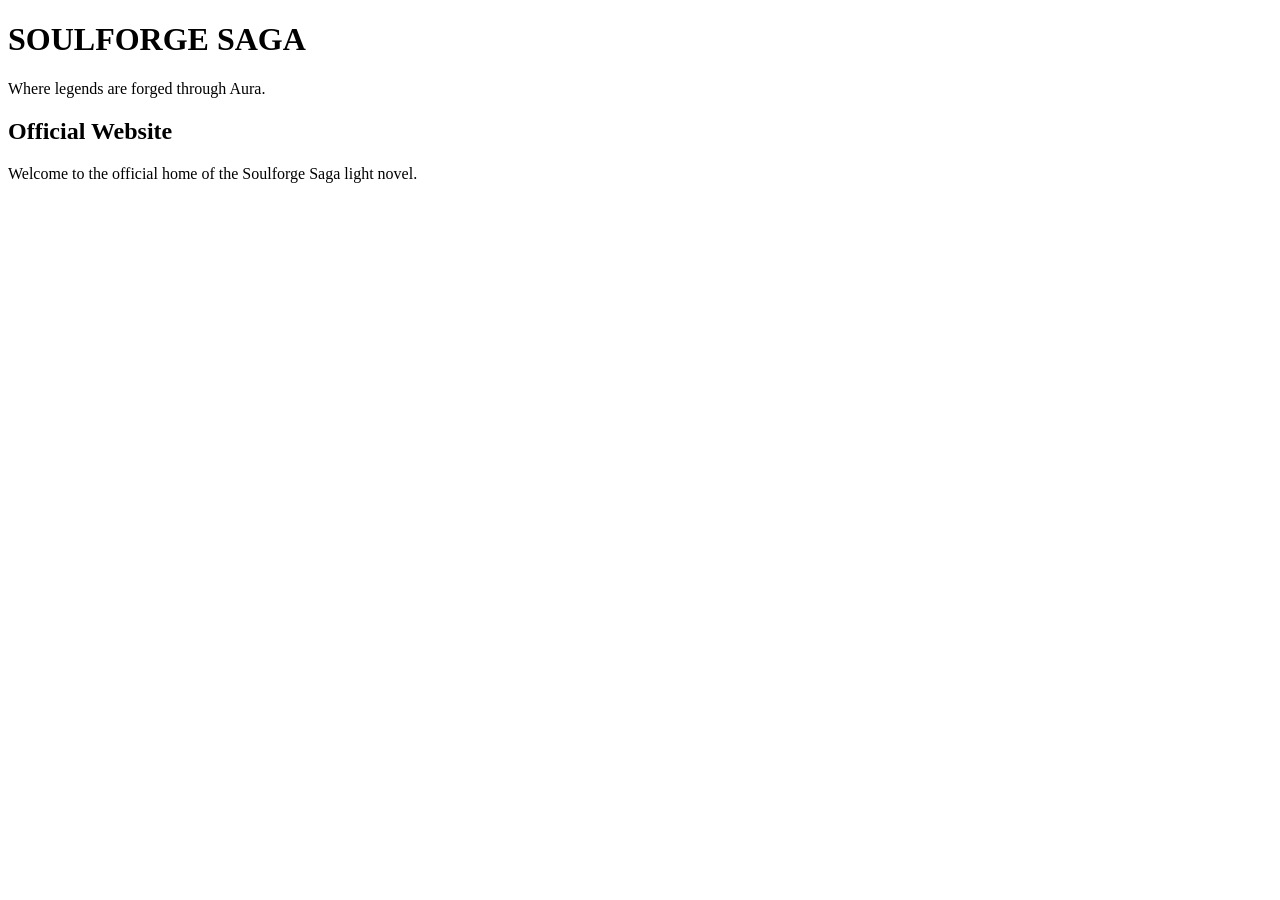
==== index.html @ 73f2032d "Create index.html" ====
<!DOCTYPE html>
<html lang="en">
<head>
    <meta charset="UTF-8">
    <meta name="viewport" content="width=device-width, initial-scale=1.0">
    <title>Soulforge Saga</title>
</head>
<body>

<h1>SOULFORGE SAGA</h1>

<p>Where legends are forged through Aura.</p>

<h2>Official Website</h2>

<p>Welcome to the official home of the Soulforge Saga light novel.</p>

</body>
</html>
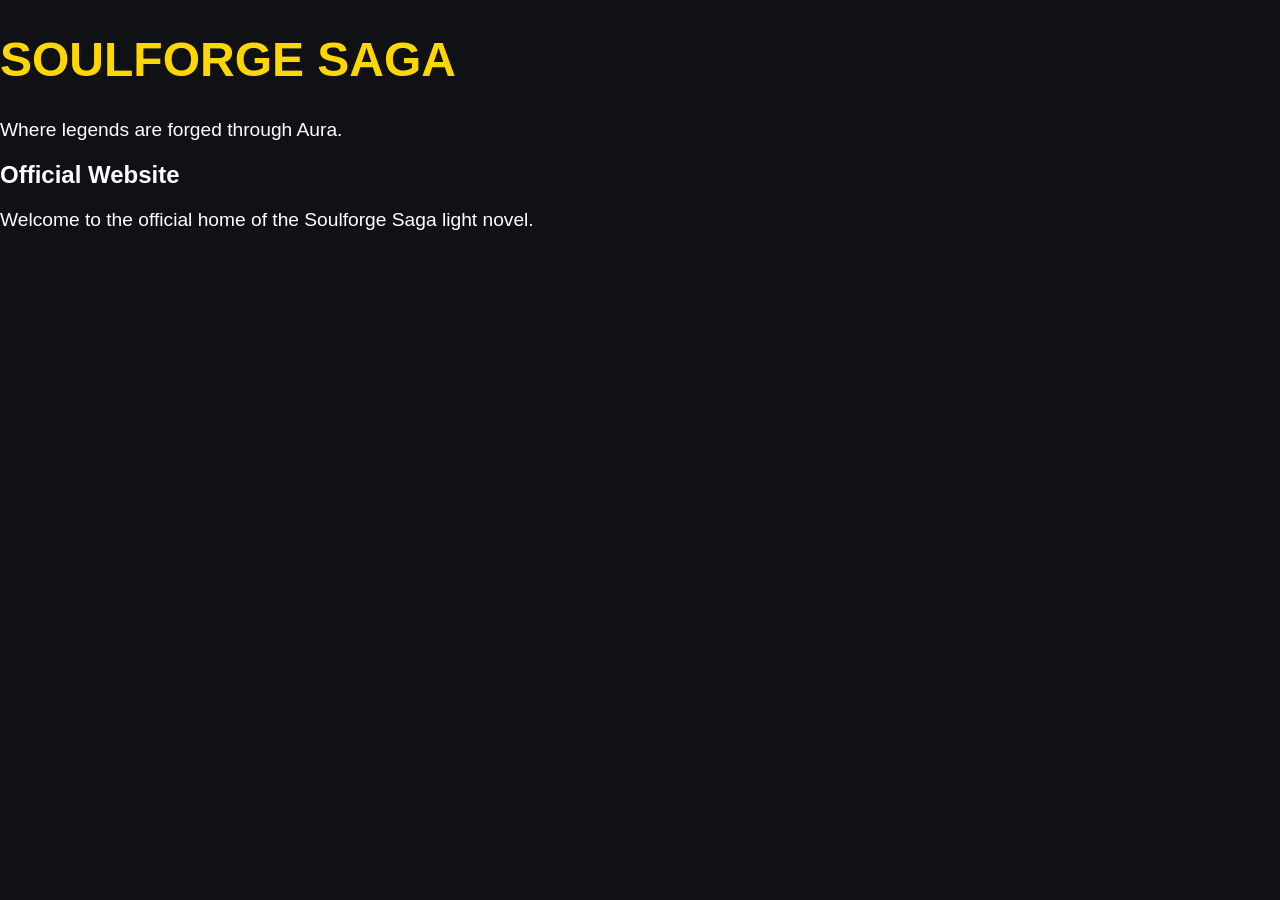
==== commit 2dd4cd11: "Update index.html" ====
--- a/index.html
+++ b/index.html
@@ -4,6 +4,8 @@
     <meta charset="UTF-8">
     <meta name="viewport" content="width=device-width, initial-scale=1.0">
     <title>Soulforge Saga</title>
+
+    <link rel="stylesheet" href="css/style.css">
 </head>
 <body>
 
--- a/css/style.css
+++ b/css/style.css
@@ -0,0 +1,20 @@
+body {
+    margin: 0;
+    font-family: Arial, sans-serif;
+    background-color: #0f1115;
+    color: white;
+}
+
+header {
+    text-align: center;
+    padding: 80px 20px;
+}
+
+h1 {
+    font-size: 3rem;
+    color: gold;
+}
+
+p {
+    font-size: 1.2rem;
+}
